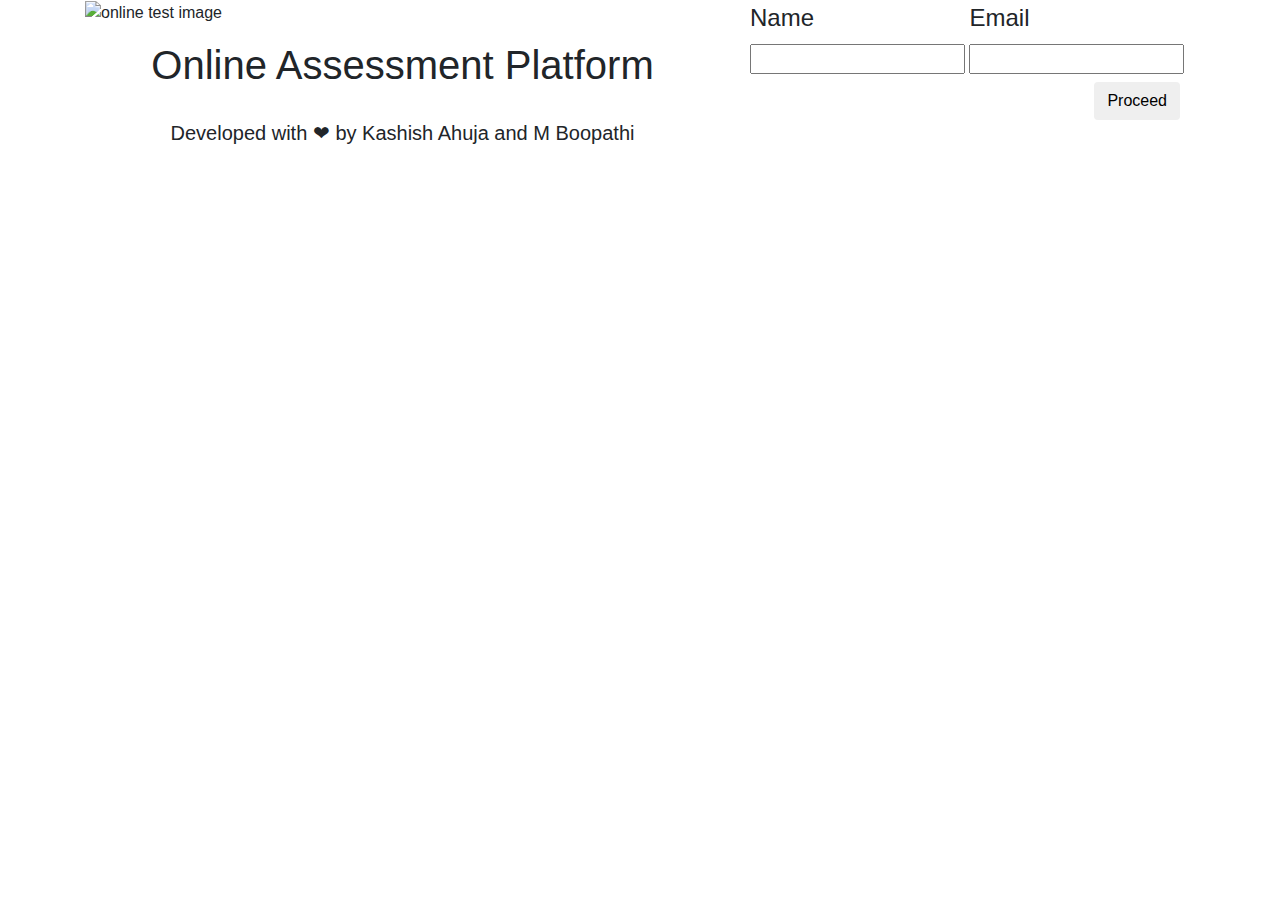
==== index.html @ 1c360b31 "Create index.html" ====
<!DOCTYPE html>
<html lang="en">
<head>
    <meta charset="UTF-8">
    <meta name="viewport" content="width=device-width, initial-scale=1.0">
    <title>Online Assessment Platform | Home</title>     

    <!-- Bootstrap stylesheet -->
    <link rel="stylesheet" href="https://maxcdn.bootstrapcdn.com/bootstrap/4.0.0/css/bootstrap.min.css" integrity="sha384-Gn5384xqQ1aoWXA+058RXPxPg6fy4IWvTNh0E263XmFcJlSAwiGgFAW/dAiS6JXm" crossorigin="anonymous">

    <!-- font-awesome -->
    <link rel="stylesheet" href="https://stackpath.bootstrapcdn.com/font-awesome/4.7.0/css/font-awesome.min.css" integrity="sha384-wvfXpqpZZVQGK6TAh5PVlGOfQNHSoD2xbE+QkPxCAFlNEevoEH3Sl0sibVcOQVnN" crossorigin="anonymous">
    <link rel="stylesheet" href="https://fonts.googleapis.com/icon?family=Material+Icons">
    <link rel="stylesheet" href="https://cdn.jsdelivr.net/npm/@fortawesome/fontawesome-free@5.15.3/css/fontawesome.min.css" integrity="undefined" crossorigin="anonymous">

    <script src="https://kit.fontawesome.com/6c7c7565ca.js" crossorigin="anonymous"></script>

    <link rel="stylesheet" href="https://cdnjs.cloudflare.com/ajax/libs/icheck-bootstrap/3.0.1/icheck-bootstrap.min.css">

    <!-- Local stylesheets -->
    <link rel="stylesheet" href="assets/css/style.css">

    

</head>

<body>


    <div class="container onlineTest">
        <div class="row bgWhite">

            <div class="col-12 col-md-7 leftPanel">
                <img src="./assets/images/online test.jpg" alt="online test image" class="onlineTestImage">
                <h1 class="text-center p-3">Online Assessment Platform</h1>
                <h5 class="text-center p-2">Developed with &#10084; by Kashish Ahuja and M Boopathi</h5>
            </div>

            <div class="col-12 col-md-5 rightPanel">
                <div class="center">
                    <form action="instructions.html" id="login">
                        <label for="user-name">
                            <fieldset class="scheduler-border">
                                <legend class="scheduler-border">Name</legend>
                                <input type="text" id="user-name" name="name" required>
                            </fieldset>
                        </label>

                        <label for="user-email">
                            <fieldset class="scheduler-border">
                                <legend class="scheduler-border">Email</legend>
                                <input type="email" id="user-email" required>
                            </fieldset>
                        </label>

                        <div class="col-12 text-right">
                            <button type="submit" class="btn btn-default m-0"> Proceed </button>
                        </div>
                    </form>
                </div>
            </div>
            
        </div>
    </div>


    <!-- Javascript files  -->

    <script src="https://code.jquery.com/jquery-3.2.1.slim.min.js" integrity="sha384-KJ3o2DKtIkvYIK3UENzmM7KCkRr/rE9/Qpg6aAZGJwFDMVNA/GpGFF93hXpG5KkN" crossorigin="anonymous"></script>
    <script src="//cdnjs.cloudflare.com/ajax/libs/jquery/3.2.1/jquery.min.js"></script>
    <script src="https://cdnjs.cloudflare.com/ajax/libs/popper.js/1.12.9/umd/popper.min.js" integrity="sha384-ApNbgh9B+Y1QKtv3Rn7W3mgPxhU9K/ScQsAP7hUibX39j7fakFPskvXusvfa0b4Q" crossorigin="anonymous"></script>
    <script src="https://maxcdn.bootstrapcdn.com/bootstrap/4.0.0/js/bootstrap.min.js" integrity="sha384-JZR6Spejh4U02d8jOt6vLEHfe/JQGiRRSQQxSfFWpi1MquVdAyjUar5+76PVCmYl" crossorigin="anonymous"></script>

</body>
</html>
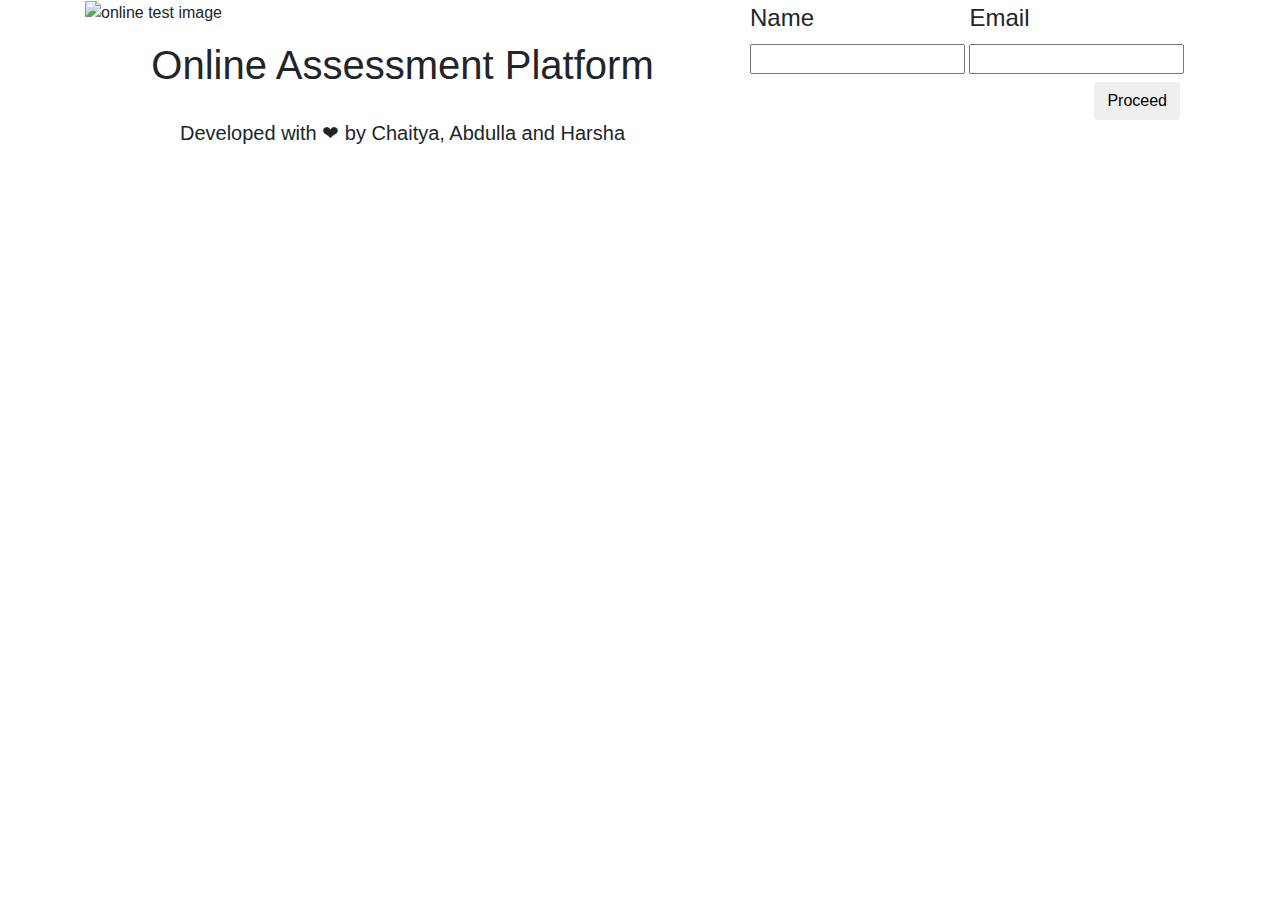
==== commit 356d585f: "Update index.html" ====
--- a/index.html
+++ b/index.html
@@ -33,7 +33,7 @@
             <div class="col-12 col-md-7 leftPanel">
                 <img src="./assets/images/online test.jpg" alt="online test image" class="onlineTestImage">
                 <h1 class="text-center p-3">Online Assessment Platform</h1>
-                <h5 class="text-center p-2">Developed with &#10084; by Kashish Ahuja and M Boopathi</h5>
+                <h5 class="text-center p-2">Developed with &#10084; by Chaitya, Abdulla and Harsha</h5>
             </div>
 
             <div class="col-12 col-md-5 rightPanel">
